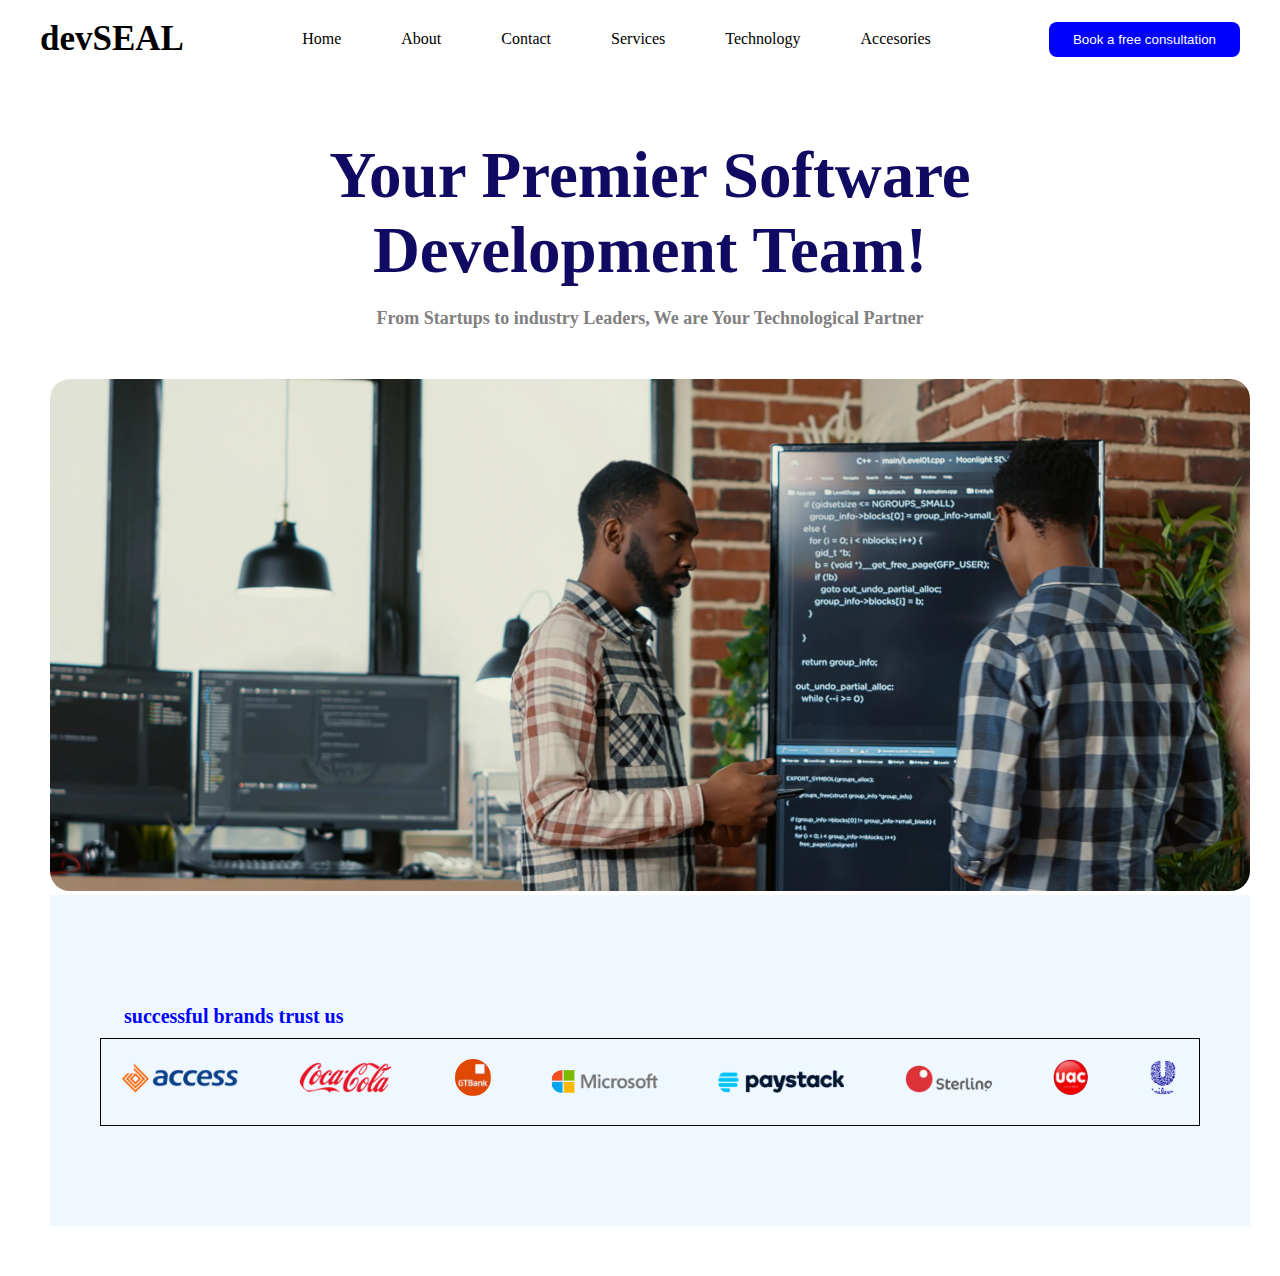
==== index.html @ f7af97c5 "feat: devseal website" ====
<!DOCTYPE html>
<html lang="en">

<head>
    <meta charset="UTF-8">
    <meta name="viewport" content="width=device-width, initial-scale=1.0">
    <link rel="stylesheet" href="./stylea/styles.css">
    <title>Components</title>
</head>
<body>
    <nav>
        <div> devSEAL</div>
        <ul>
            <li>
                <a href="">Home</a>
            </li>
            <li>
                <a href="">About</a>
            </li>
            <li>
                <a href="">Contact</a>
            </li>
            <li>
                <a href="">Services</a>
            </li>
            <li>
                <a href="">Technology</a>
            </li>
            <li>
                <a href="">Accesories</a>
            </li>
        </ul>
        <button>Book a free consultation</button>
    </nav>
    <main>
        <h1>Your Premier Software <br>Development Team! </h1>
        <p>From Startups to industry Leaders, We are Your Technological Partner</p>
        <img src="HomePageHero.webp" alt="">
        <div class="logo" >
            <h2>successful brands trust us</h2>
            <table>
                <tbody>
                    <ul class="images">
                        <li><img src="access Small.png" alt=""></a></li>
                        <li><img src="coke Small.png" alt=""></li>
                        <li><img src="gtb Small.png" alt=""></li>
                        <li><img src="microsoft Small.png" alt=""></li>
                        <li><img src="paystack Small.png" alt=""></li>
                        <li><img src="sterling Small.png" alt=""></li>
                        <li><img src="uac Small.png" alt=""></li>
                        <li><img src="unilever Small.png" alt=""></a></li>
                    </ul>
                </tbody>
            </table>
        </div>
    </main>
</body>

</html>
---- stylea/styles.css ----
*,*::before,*::after{
    margin: 0;
    padding: 0;
    box-sizing: content-box;
}
a,a::before,a::after{
    text-decoration: none;
    color: unset;
}
a:hover  {
    color: blue;
}
a:active{
    color: blue;
}
nav{
    padding: 10px 24px;
    width: 100%;
    max-width: 1200px;
    margin-left: auto;
    margin-right: auto;
    display: flex;
    justify-content: space-between;
    /* border: 1px solid #000; */
    align-items: center;
}
ul{
 
    /* border: 1px solid green; */
    display: flex;
    justify-content: center;
    align-items: center;
    gap: 60px;
    padding: 20px 20px;
}
li{
    list-style: none;
}

button{
    padding: 10px 24px;
    background-color: blue;
    color: white;
    border: none;
    border-radius: 8px;
}
    /* padding-top: 10px;
    padding-bottom: 10px;
    padding-left: 24px;
    padding-right: 24px;
} */
button:hover{
    opacity: 50%;
}
div{
    font-size: 35px;
    font-weight: 600;
}
main{
    width: 100%;
    max-width: 1200px;
    margin-left: auto;
    margin-right: auto;
    align-items: center;
    padding: 50px 50px;
}
h1{
    max-width: 1200px;
    justify-self: center;
    align-items: center;
    padding: 10px 24px;
    color: rgb(17, 10, 98);
    font-size: 65px;
    text-align: center;
}
p{
    max-width: 1200px;
    font-weight: bold;
    font-size: 18px;
    color: gray;
    padding-top: 10px;
    padding-bottom: 50px;
    text-align: center;
}
img{
    width: 100%;
    max-width: 1200px;
    border-radius:20px;
}
.logo{
    background-color: aliceblue;
    padding:100px 50px;
}
.images{
    border: 1px;
    border-style: solid;
}
h2{
    font-size: 20px;
    font-weight: bold;
    color: blue;
    padding: 10px 24px;
}
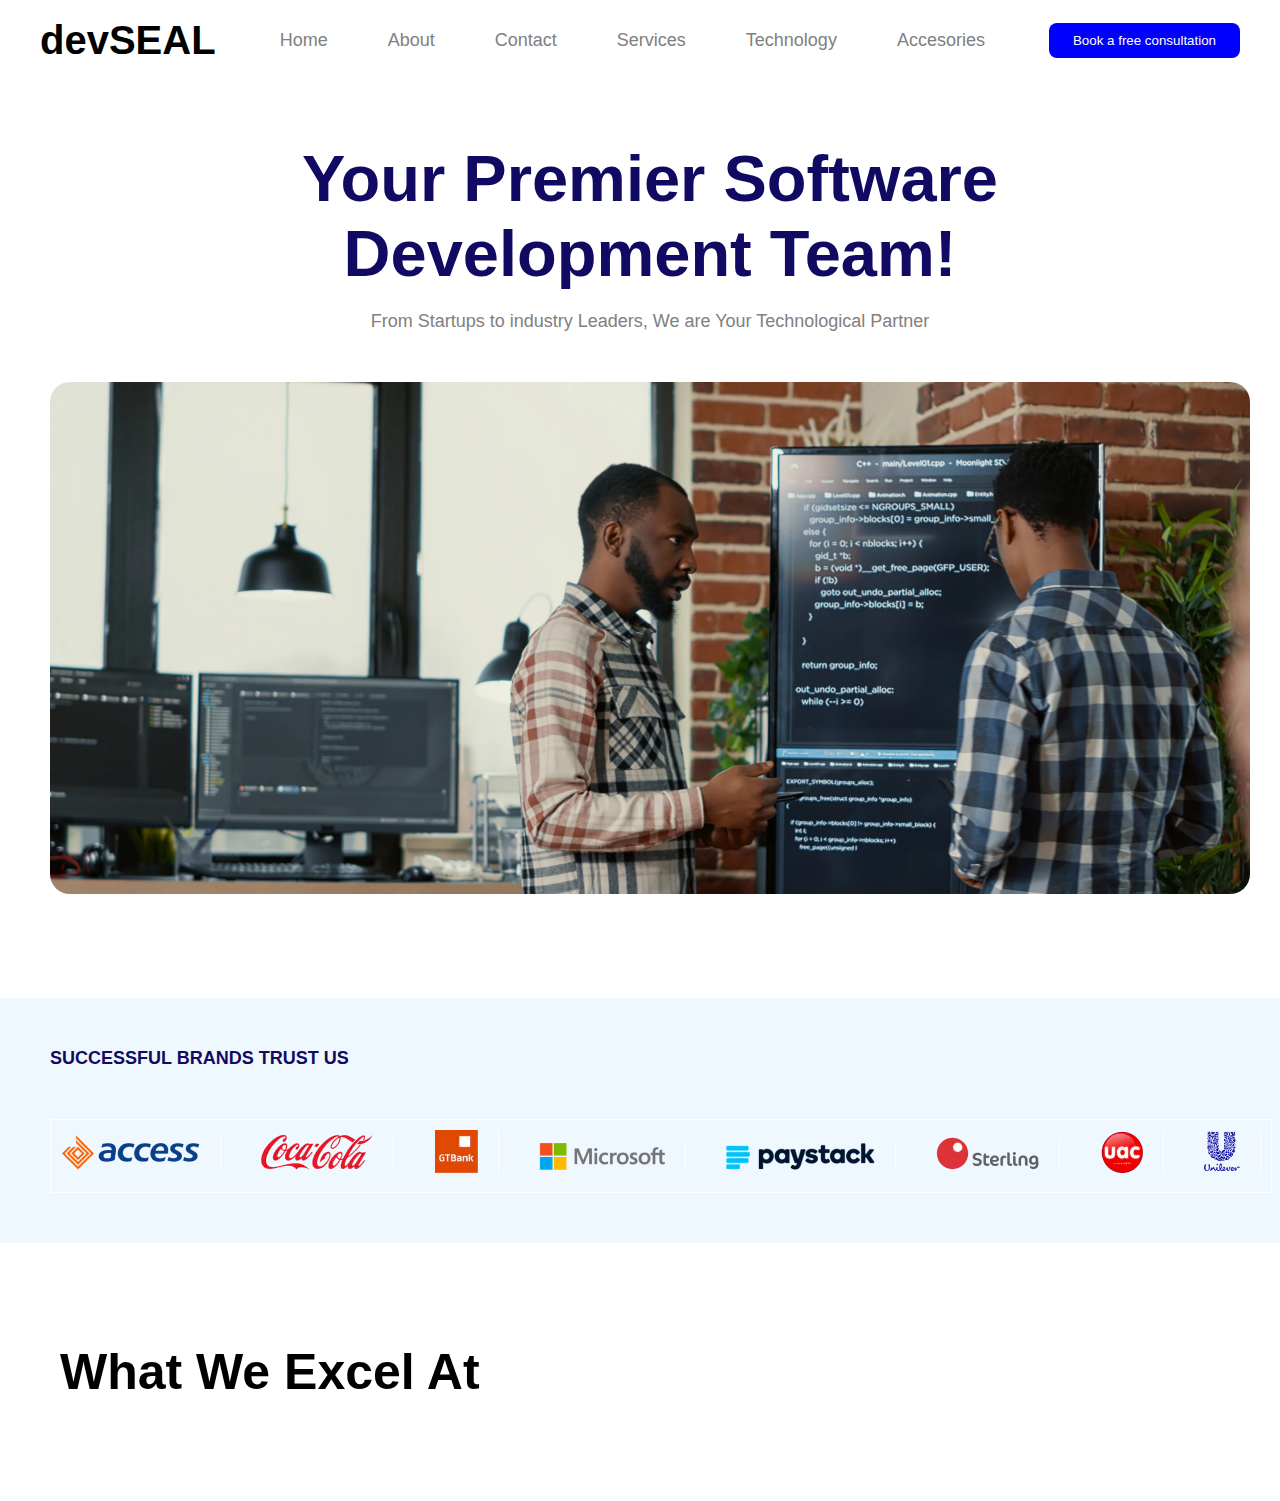
==== commit f8c0565c: "creation of files for the photos" ====
--- a/index.html
+++ b/index.html
@@ -3,14 +3,14 @@
 
 <head>
     <meta charset="UTF-8">
-    <meta name="viewport" content="width=device-width, initial-scale=1.0">
+    <meta name="viewport" content="widd=device-widd, initial-scale=1.0">
     <link rel="stylesheet" href="./stylea/styles.css">
-    <title>Components</title>
+    <title>devseal website</title>
 </head>
 <body>
     <nav>
         <div> devSEAL</div>
-        <ul>
+        <ul class="navbar-ul">
             <li>
                 <a href="">Home</a>
             </li>
@@ -30,29 +30,37 @@
                 <a href="">Accesories</a>
             </li>
         </ul>
-        <button>Book a free consultation</button>
+        <button class="nav-button">Book a free consultation</button>
     </nav>
+    <header>
+        <h1>Your Premier Software <br>Development Team! </h1>
+        <p class="p-h1">From Startups to industry Leaders, We are Your Technological Partner</p>
+        <img src="./photos/HomePageHero.webp" alt="" class="header-image">
+    </header>
     <main>
-        <h1>Your Premier Software <br>Development Team! </h1>
-        <p>From Startups to industry Leaders, We are Your Technological Partner</p>
-        <img src="HomePageHero.webp" alt="">
-        <div class="logo" >
-            <h2>successful brands trust us</h2>
-            <table>
-                <tbody>
-                    <ul class="images">
-                        <li><img src="access Small.png" alt=""></a></li>
-                        <li><img src="coke Small.png" alt=""></li>
-                        <li><img src="gtb Small.png" alt=""></li>
-                        <li><img src="microsoft Small.png" alt=""></li>
-                        <li><img src="paystack Small.png" alt=""></li>
-                        <li><img src="sterling Small.png" alt=""></li>
-                        <li><img src="uac Small.png" alt=""></li>
-                        <li><img src="unilever Small.png" alt=""></a></li>
-                    </ul>
-                </tbody>
-            </table>
+            <div>
+                <section class="section-brands">
+                    <div>
+                        <h5 class="div-h5">SUCCESSFUL BRANDS TRUST US</h5>
+                   </div>
+                   <ul class="ul-brands">
+                    <li class="brand-li" ><img src="./photos/access Small.png" alt="" class="brands-image"></li>
+                    <li class="brand-li"><img src="./photos/coke Small.png" alt="" class="brands-image"></li>
+                    <li class="brand-li"><img src="./photos/gtb Small.png" alt="" class="brands-image"></li>
+                    <li class="brand-li"><img src="./photos/microsoft Small.png" alt="" class="brands-image"></li>
+                    <li class="brand-li"><img src="./photos/paystack Small.png" alt="" class="brands-image"></li>
+                    <li class="brand-li"><img src="./photos/sterling Small.png" alt="" class="brands-image"></li>
+                    <li class="brand-li"><img src="./photos/uac Small.png" alt="" class="brands-image"></li>
+                    <li class="brand-li"><img src="./photos/unilever Small.png" alt="" class="brands-image"></li>
+                   </ul> 
+                </section>
         </div>
+        <div>
+            <section class="section-h2">
+                <h2 class="h2">What We Excel At</h2>
+            </section>
+        </div>
+              
     </main>
 </body>
 
--- a/stylea/styles.css
+++ b/stylea/styles.css
@@ -2,10 +2,13 @@
     margin: 0;
     padding: 0;
     box-sizing: content-box;
+    font-family: sans-serif;
 }
 a,a::before,a::after{
     text-decoration: none;
-    color: unset;
+    color: grey;
+    font-size: 18px;
+    font-family:sans-serif ;
 }
 a:hover  {
     color: blue;
@@ -24,8 +27,7 @@
     /* border: 1px solid #000; */
     align-items: center;
 }
-ul{
- 
+.navbar-ul{
     /* border: 1px solid green; */
     display: flex;
     justify-content: center;
@@ -37,7 +39,7 @@
     list-style: none;
 }
 
-button{
+.nav-button{
     padding: 10px 24px;
     background-color: blue;
     color: white;
@@ -50,13 +52,13 @@
     padding-right: 24px;
 } */
 button:hover{
-    opacity: 50%;
+    opacity: 20%;
 }
 div{
-    font-size: 35px;
+    font-size: 40px;
     font-weight: 600;
 }
-main{
+header{
     width: 100%;
     max-width: 1200px;
     margin-left: auto;
@@ -65,6 +67,7 @@
     padding: 50px 50px;
 }
 h1{
+    font-family: sans-serif;
     max-width: 1200px;
     justify-self: center;
     align-items: center;
@@ -73,33 +76,55 @@
     font-size: 65px;
     text-align: center;
 }
-p{
+.p-h1{
+    font-family: sans-serif;
     max-width: 1200px;
-    font-weight: bold;
+    font-weight: 200px;
     font-size: 18px;
     color: gray;
     padding-top: 10px;
     padding-bottom: 50px;
     text-align: center;
 }
-img{
+.header-image{
     width: 100%;
     max-width: 1200px;
     border-radius:20px;
+    margin-bottom: 50px;
 }
-.logo{
-    background-color: aliceblue;
-    padding:100px 50px;
+.section-brands{
+    background-color:aliceblue ;
+    padding: 50px 50px;
+    margin-bottom:50px;
+    /* width: 100%; */
 }
-.images{
-    border: 1px;
-    border-style: solid;
+.div-h5{
+    margin-bottom: 50px;
+    color: rgb(17, 10, 98);
+    font-weight: 600;
+    font-size: 18px;
 }
-h2{
-    font-size: 20px;
-    font-weight: bold;
-    color: blue;
-    padding: 10px 24px;
+.ul-brands{
+    display: flex;
+    justify-content: space-between;
+    border: 0.5px white solid;
+    align-items: center;
+    /* padding: 10px; */
+    width: 1200px;
+    padding: 10px;
 }
-  
-
+.brands-image{
+    align-items: center;
+    border-right: solid 0.5px white;
+    padding-right: 20px;
+}
+.h2{
+    margin-left:50px;
+    font-size: 50px;
+}
+.section-h2{
+    padding: 50px 10px;
+}
+.h2{
+    margin-bottom: 50px;
+}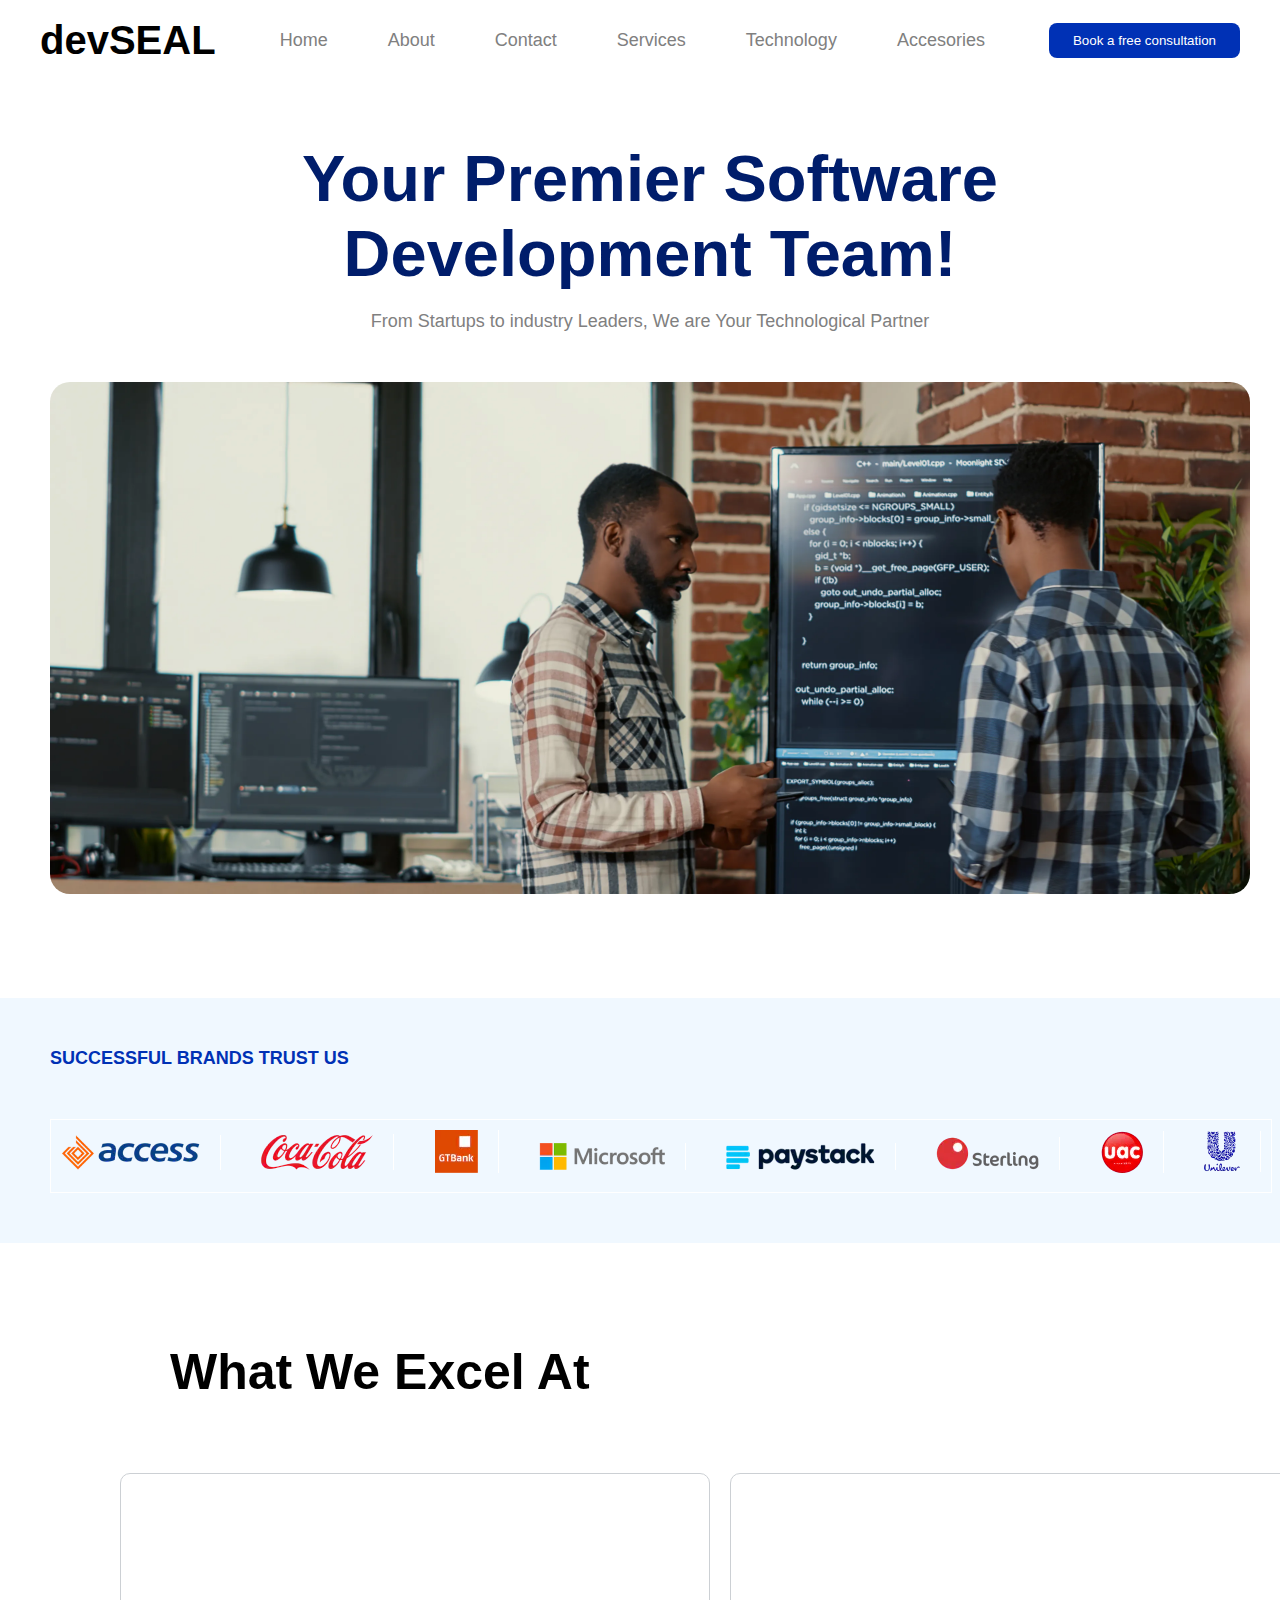
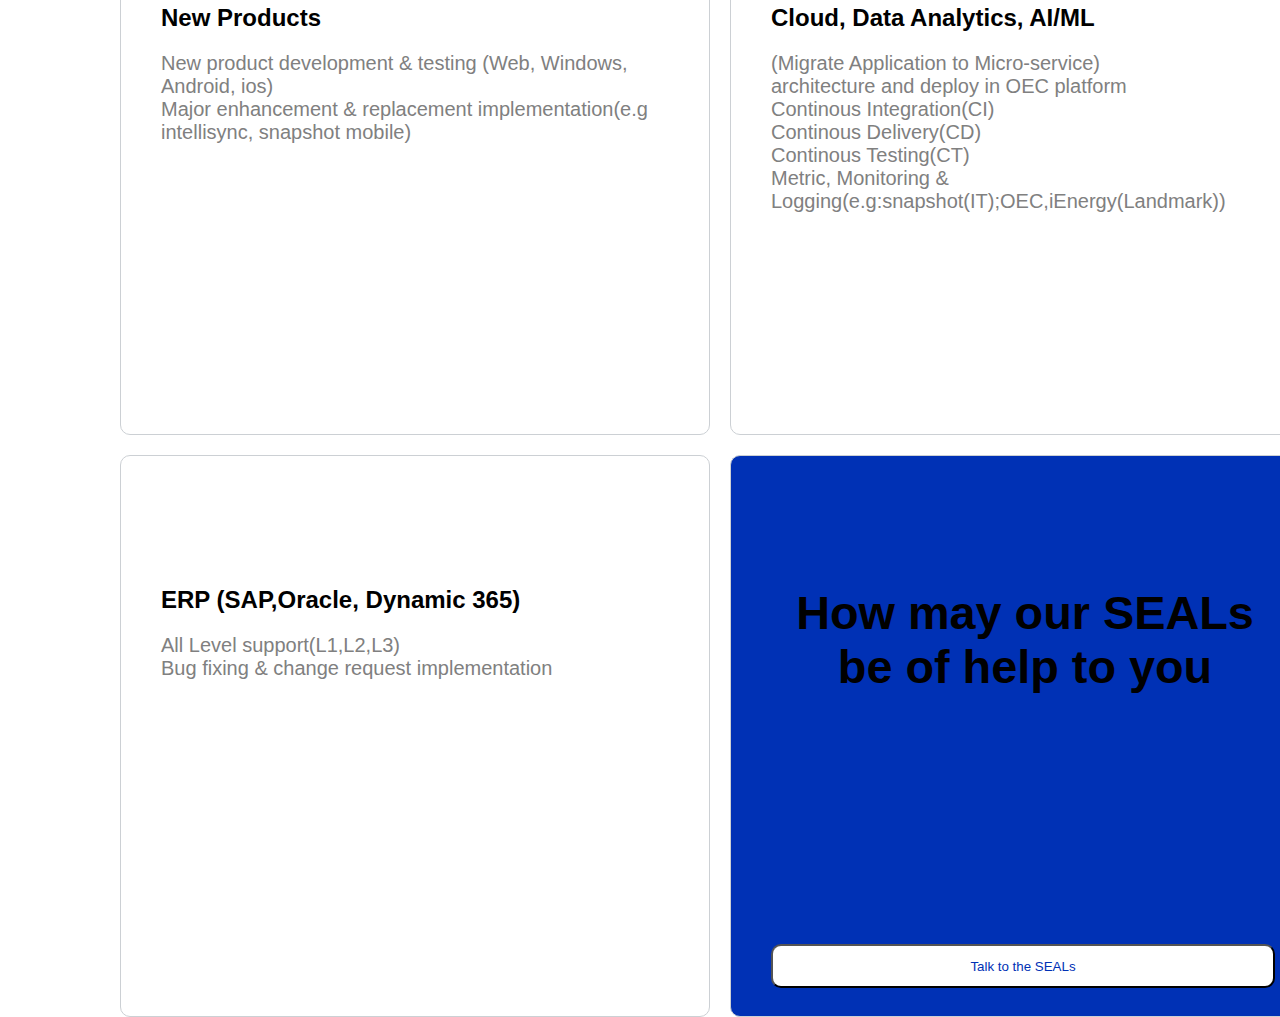
==== commit b686c585: "new changes" ====
--- a/index.html
+++ b/index.html
@@ -4,30 +4,31 @@
 <head>
     <meta charset="UTF-8">
     <meta name="viewport" content="widd=device-widd, initial-scale=1.0">
-    <link rel="stylesheet" href="./stylea/styles.css">
+    <link rel="stylesheet" href="./styles/styles.css">
     <title>devseal website</title>
 </head>
+
 <body>
     <nav>
         <div> devSEAL</div>
         <ul class="navbar-ul">
             <li>
-                <a href="">Home</a>
+                <a href="/index.html">Home</a>
             </li>
             <li>
-                <a href="">About</a>
+                <a href="/about.html">About</a>
             </li>
             <li>
-                <a href="">Contact</a>
+                <a href="/contact.html">Contact</a>
             </li>
             <li>
-                <a href="">Services</a>
+                <a href="/services.html">Services</a>
             </li>
             <li>
-                <a href="">Technology</a>
+                <a href="/technology.html">Technology</a>
             </li>
             <li>
-                <a href="">Accesories</a>
+                <a href="/accessories.html">Accesories</a>
             </li>
         </ul>
         <button class="nav-button">Book a free consultation</button>
@@ -55,9 +56,50 @@
                    </ul> 
                 </section>
         </div>
-        <div>
-            <section class="section-h2">
-                <h2 class="h2">What We Excel At</h2>
+        <div class="div1-h3">
+            <section class="section-h3">
+                <div class="div2-h3">
+                    <header class="header-h3">What We Excel At</header>
+                </div>
+                <div class="grid-col">
+                    <div class="col-1">
+                        <article class="article-h1">
+                            <h3 class="h3">New Products</h3>
+                            <ul class="ul-h3">
+                                <li>New product development & testing (Web, Windows, Android, ios)</li>
+                                <li>Major enhancement & replacement implementation(e.g intellisync, snapshot mobile)</li>
+                            </ul>
+                        </article>
+                    </div>
+                    <div class="col-1">
+                        <article class="article-h1">
+                            <h3 class="h3">Cloud, Data Analytics, AI/ML</h3>
+                            <ul class="ul-h3">
+                                <li>(Migrate Application to Micro-service)</li>
+                                <li>architecture and deploy in OEC platform</li>
+                                <li>Continous Integration(CI)</li>
+                                <li>Continous Delivery(CD)</li>
+                                <li>Continous Testing(CT)</li>
+                                <li>Metric, Monitoring & Logging(e.g:snapshot(IT);OEC,iEnergy(Landmark))</li>
+                            </ul>
+                        </article>
+                    </div>
+                    <div class="col-1">
+                        <article class="article-h1">
+                            <h3 class="h3">ERP (SAP,Oracle, Dynamic 365)</h3>
+                            <ul class="ul-h3">
+                                <li>All Level support(L1,L2,L3)</li>
+                                <li>Bug fixing & change request implementation</li>
+                            </ul>
+                        </article>
+                    </div>
+                    <div id="col-1">
+                        <article class="second-article-h1">
+                            <h3 class="second-h3">How may our SEALs be of help to you</h3>
+                            <button class="grid-button">Talk to the SEALs</button>
+                        </article>
+                    </div>
+                </div>
             </section>
         </div>
               
--- a/styles/styles.css
+++ b/styles/styles.css
@@ -0,0 +1,209 @@
+*,*::before,*::after{
+    margin: 0;
+    padding: 0;
+    box-sizing: content-box;
+    font-family: sans-serif;
+}
+a,a::before,a::after{
+    text-decoration: none;
+    color: grey;
+    font-size: 18px;
+    font-family:sans-serif ;
+}
+a:hover  {
+    color: blue;
+    transition-duration: 500ms;
+}
+a:active{
+    color: blue;
+}
+nav{
+    padding: 10px 24px;
+    width: 100%;
+    max-width: 1200px;
+    margin-left: auto;
+    margin-right: auto;
+    display: flex;
+    justify-content: space-between;
+    /* border: 1px solid #000; */
+    align-items: center;
+}
+.navbar-ul{
+    /* border: 1px solid green; */
+    display: flex;
+    justify-content: center;
+    align-items: center;
+    gap: 60px;
+    padding: 20px 20px;
+}
+li{
+    list-style: none;
+}
+
+.nav-button{
+    padding: 10px 24px;
+    background-color:rgb(0 49 181);
+    color: white;
+    border: none;
+    border-radius: 8px;
+}
+    /* padding-top: 10px;
+    padding-bottom: 10px;
+    padding-left: 24px;
+    padding-right: 24px;
+} */
+div{
+    font-size: 40px;
+    font-weight: 600;
+}
+header{
+    width: 100%;
+    max-width: 1200px;
+    margin-left: auto;
+    margin-right: auto;
+    align-items: center;
+    padding: 50px 50px;
+}
+h1{
+    font-family: sans-serif;
+    max-width: 1200px;
+    justify-self: center;
+    align-items: center;
+    padding: 10px 24px;
+    color:rgb(0 29 107);
+    font-size: 65px;
+    text-align: center;
+}
+.p-h1{
+    font-family: sans-serif;
+    max-width: 1200px;
+    font-weight: 200px;
+    font-size: 18px;
+    color: gray;
+    padding-top: 10px;
+    padding-bottom: 50px;
+    text-align: center;
+}
+.header-image{
+    width: 100%;
+    max-width: 1200px;
+    border-radius:20px;
+    margin-bottom: 50px;
+}
+.section-brands{
+    background-color:aliceblue ;
+    padding: 50px 50px;
+    margin-bottom:50px;
+    /* width: 100%; */
+}
+.div-h5{
+    margin-bottom: 50px;
+    color: rgb(0 49 181);
+    font-weight: 600;
+    font-size: 18px;
+}
+.ul-brands{
+    display: flex;
+    justify-content: space-between;
+    border: 0.5px white solid;
+    align-items: center;
+    /* padding: 10px; */
+    width: 1200px;
+    padding: 10px;
+}
+.brands-image{
+    align-items: center;
+    border-right: solid 0.5px white;
+    padding-right: 20px;
+}
+.h2{
+    margin-left:50px;
+    font-size: 50px;
+}
+.section-h2{
+    padding: 50px 10px;
+}
+.h2{
+    margin-bottom: 50px;
+}
+ .div1-h3{
+    width: 1440px;
+    height: 1302px;
+ }
+ .section-h3{
+    max-width: 1200px;
+    margin-left: auto;
+    margin-right: auto;
+ }
+ .div2-h3{
+    width: 100%;
+    display: flex;
+    flex-direction: column;
+    justify-content: space-between;
+ }
+ .header-h3{
+    width: 1200px;
+    height: 80px;
+    font-size: 50px;
+    font-family: sans-serif;
+ }
+ .grid-col{
+    display: grid;
+    grid-template-columns: 1fr 1fr;
+    gap: 20px;
+ }
+ .col-1{
+       padding: 30px 40px;
+       border: 1px rgb(204 208 212) solid;
+       border-radius: 10px;
+       opacity: 1px;
+       height: 500px;
+ }
+ .col-1:hover{
+    border: 1px solid rgb(0 49 181);
+    transition-duration: 500ms;
+ }
+ #col-1{
+    border: 1px rgb(204 208 212) solid;
+       border-radius: 10px;
+       opacity: 1px;
+       height: 500px;
+       padding: 30px 40px;
+       background-color:rgb(0 49 181) ;
+ }
+ .article-h1{
+    margin-top: 100px;
+ }
+ .h3{
+    font-size: 24px;
+    font-family: sans-serif;
+    font-weight: 700px;
+ }
+ .ul-h3{
+    color: gray;
+    margin-top: 20px;
+    font-size: 20px;
+    font-weight: 200;
+    gap: 8px;
+ }
+ .second-h3{
+    text-align: center;
+ }
+ .grid-button{
+    margin-top: 250px;
+    width: 500px;
+    height: 40px;
+    border-radius: 10px;
+    background-color: white;
+    color: rgb(0 49 181);
+ }
+ .second-article-h1{
+    margin-top: 100px;
+    background-color:rgb(0 49 181);
+ }
+ .grid-button:hover{
+    opacity: 100%;
+    color: white;
+    background-color:rgb(0 49 181) ;
+    transition-duration: 500ms;
+ }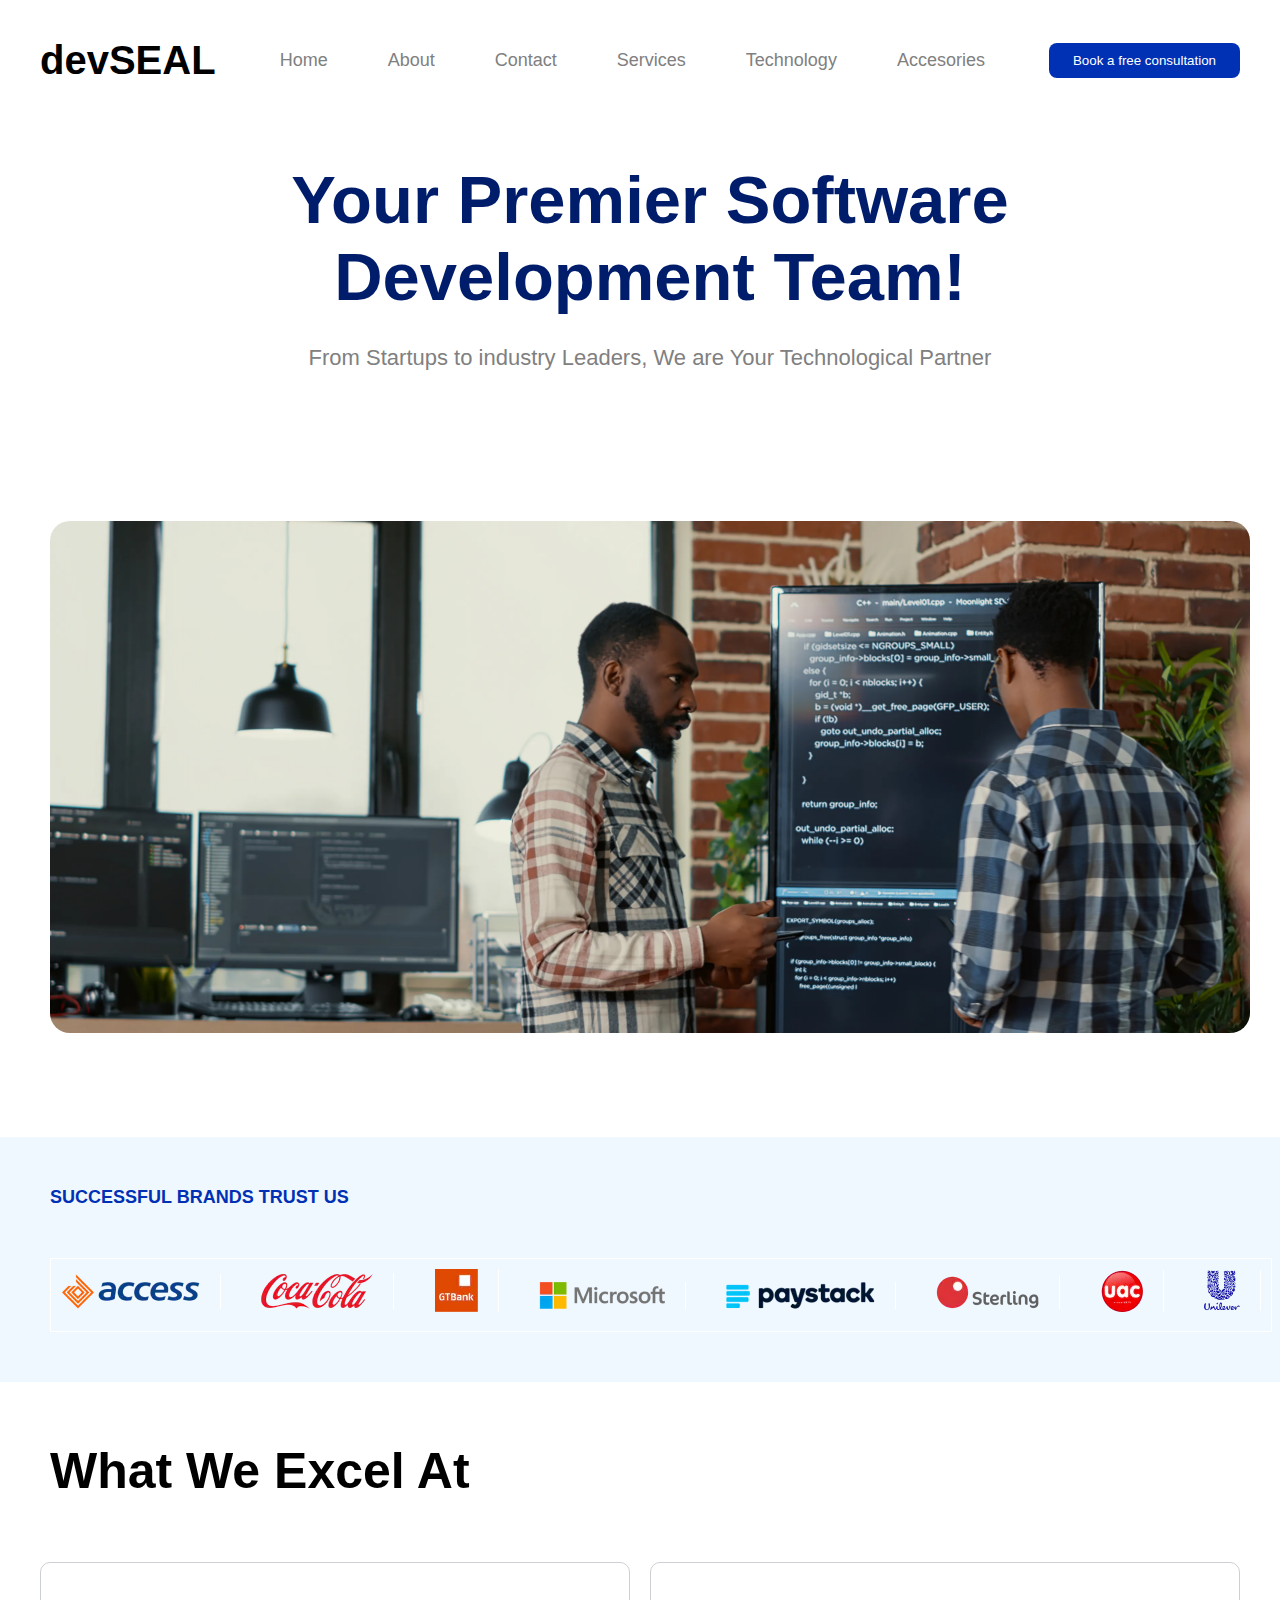
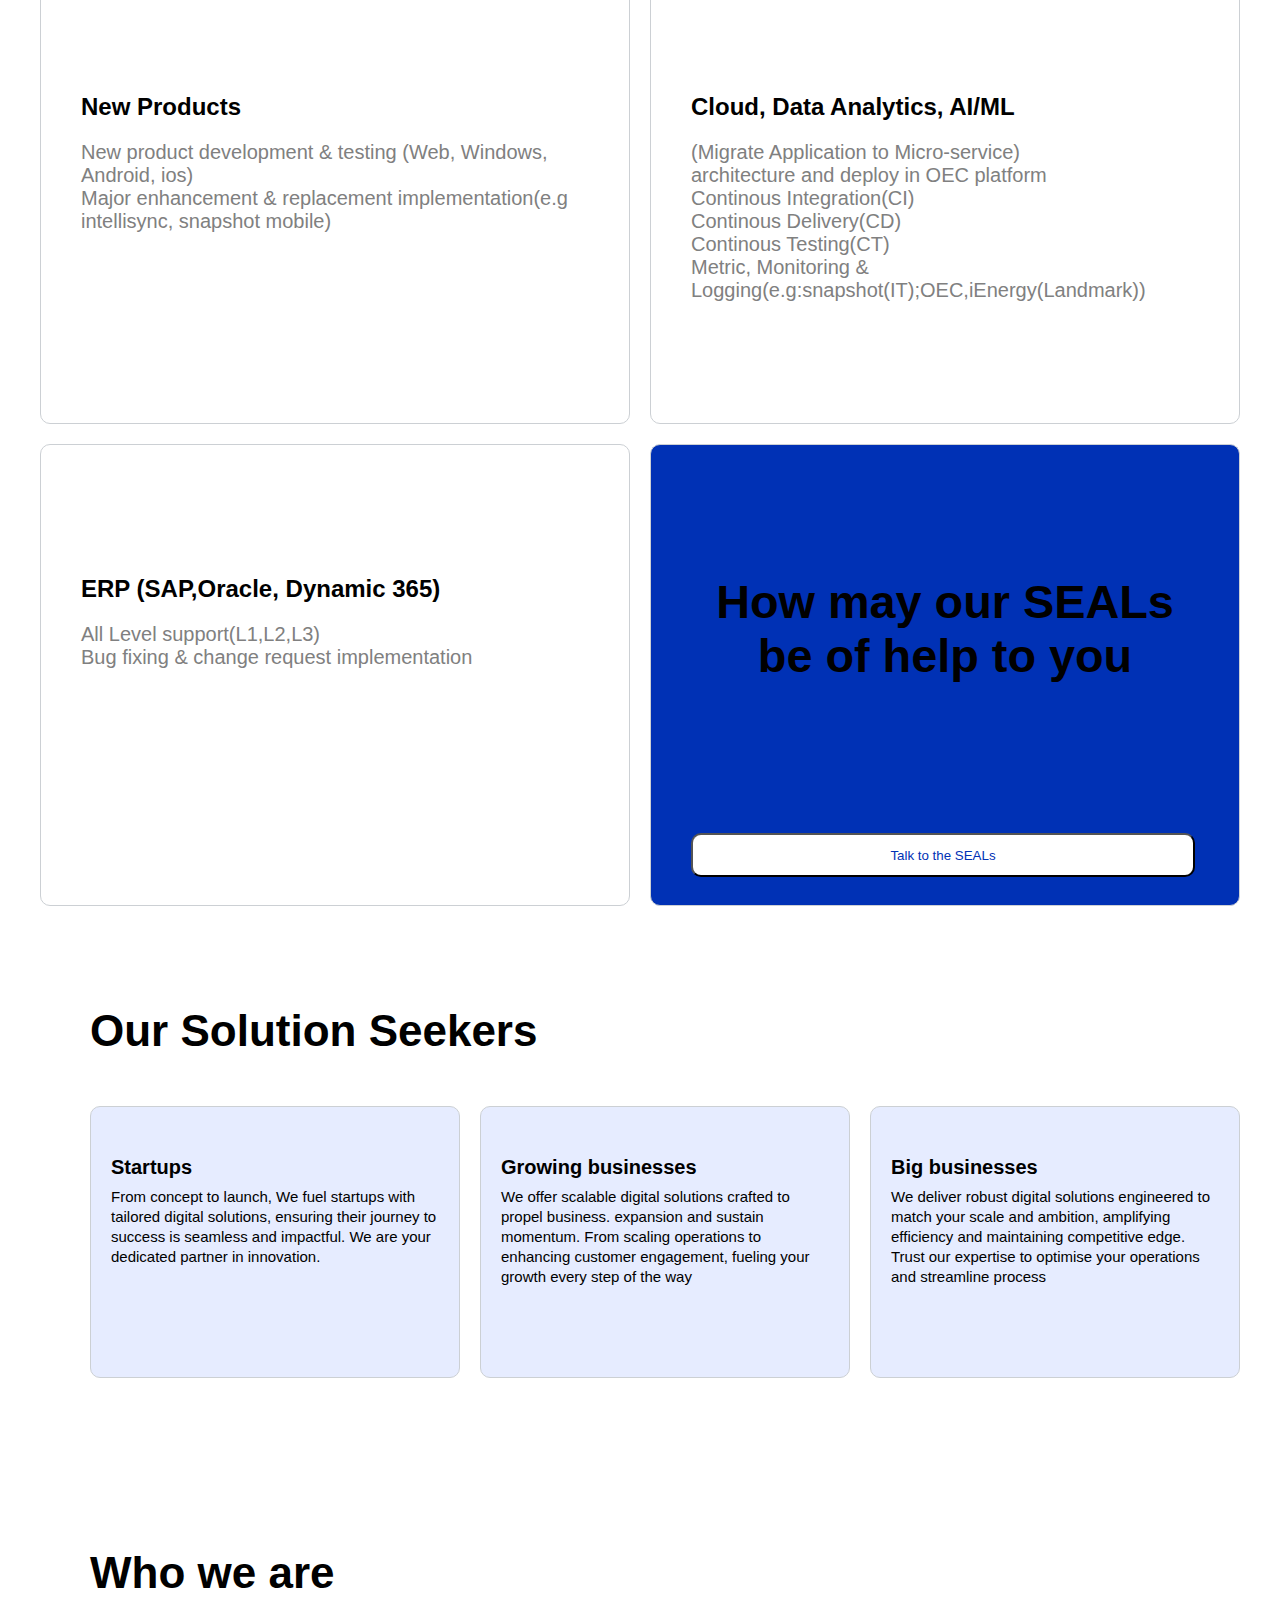
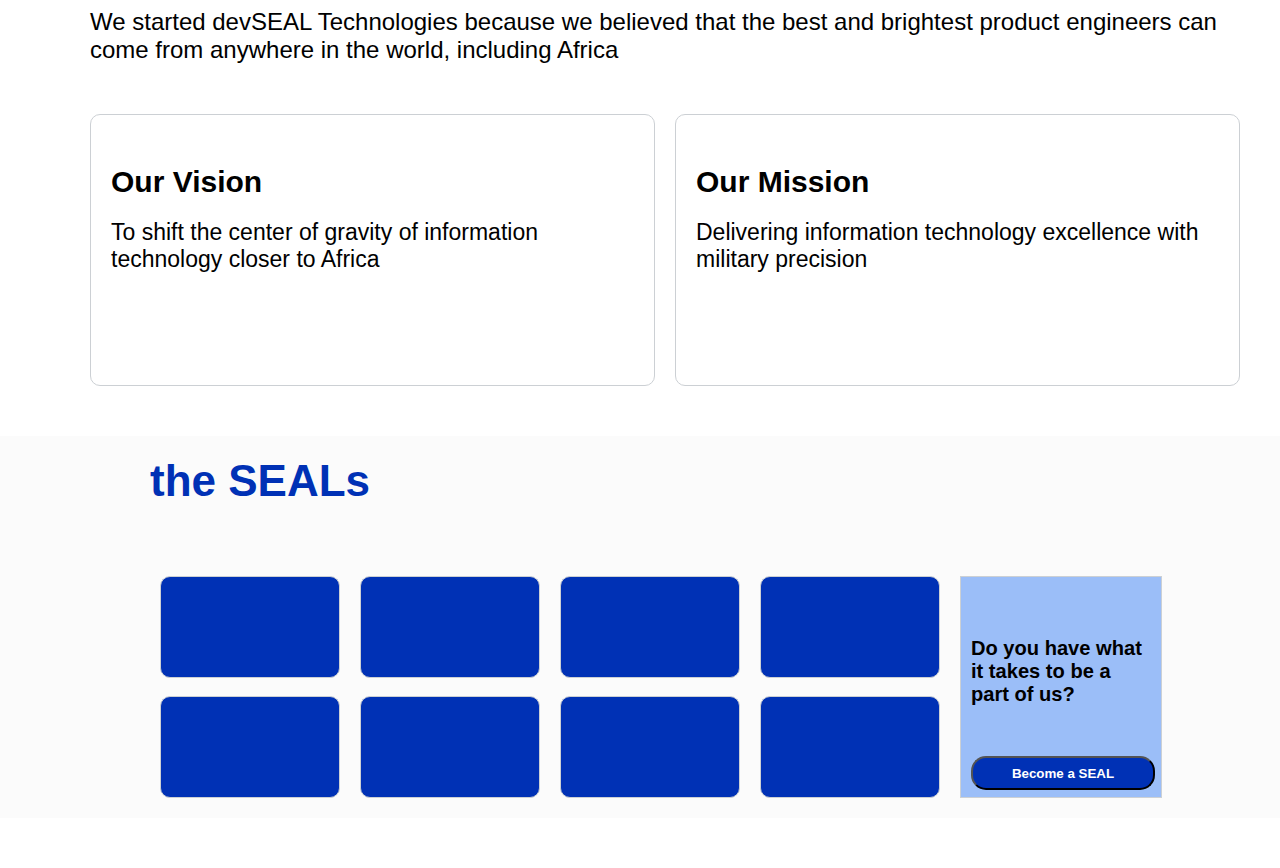
==== commit 1c2a5b5f: "new changes" ====
--- a/index.html
+++ b/index.html
@@ -102,6 +102,103 @@
                 </div>
             </section>
         </div>
+        <div class="div1-h4">
+            <section class="section-h4">
+                <div class="div2-h4">
+                    <header class="header-h4"> Our Solution Seekers</header>
+                </div>
+                <div class="grid-col-2">
+                    <div class="col-2">
+                        <article>
+                            <h4 class="h4">Startups</h4>
+                            <p class="p-h4">From concept to launch, We fuel startups with tailored digital solutions, ensuring their journey to success is seamless and impactful. We are your dedicated partner in innovation.</p>
+                        </article>
+                    </div>
+                    <div class="col-2">
+                        <article>
+                            <h4 class="h4">Growing businesses</h4>
+                            <p class="p-h4">We offer scalable digital solutions crafted to propel business. expansion and sustain momentum. From scaling operations to enhancing customer engagement, fueling your growth every step of the way</p>
+                        </article>
+                    </div>
+                    <div class="col-2">
+                        <article>
+                            <h4 class="h4">Big businesses</h4>
+                            <p class="p-h4">We deliver robust digital solutions engineered to match your scale and ambition, amplifying efficiency and maintaining competitive edge. Trust our expertise to optimise your operations and streamline process</p>
+                        </article>
+                    </div>
+                </div>
+            </section>
+        </div>
+        <div class="div1-h5">
+            <section class="section-h5">
+                <div class="div2">
+                    <header class="header-h5">Who we are</header>
+                    <p id="p-h5">We started devSEAL Technologies because we believed that the best and brightest product engineers can come from anywhere in the world, including Africa</p>
+                </div>
+                <div class="grid-col-3">
+                    <div class="col-3">
+                        <article>
+                            <h5 class="h5">Our Vision</h5>
+                            <p class="p-h5">To shift the center of gravity of information technology closer to Africa</p>
+                        </article>
+                    </div>
+                    <div class="col-3">
+                        <article>
+                            <h5 class="h5">Our Mission</h5>
+                            <p class="p-h5">Delivering information technology excellence with military precision</p>
+                        </article>
+                    </div>
+                </div>
+                </section>
+        </div>
+        <div class="div1-h6">
+            <section class="section-h6">
+                <div>
+                    <header class="header-h6">the SEALs</header>
+                </div>
+                <div class="div2-h6">
+
+                    <div class="grid-col-4">
+                        <div class="col-4">
+                            <div></div>
+                            <div></div>
+                        </div>
+                    <div class="col-4">
+                        <div ></div>
+                        <div></div>
+                    </div>
+                    <div class="col-4">
+                        <div ></div>
+                        <div></div>
+                    </div>
+                    <div class="col-4">
+                        <div ></div>
+                        <div></div>
+                    </div>
+                    <div class="col-4">
+                        <div ></div>
+                        <div></div>
+                    </div>
+                    <div class="col-4">
+                        <div ></div>
+                        <div></div>
+                    </div>
+                    <div class="col-4">
+                        <div ></div>
+                        <div></div>
+                    </div>
+                    <div class="col-4">
+                        <div ></div>
+                        <div></div>
+                    </div>
+                </div>
+                <div  class="div3-h6">
+                    <div class="h6" > <h6>Do you have what it takes to be a part of us?</h6></div>
+                    <button class="button-h6">Become a SEAL</button>
+                </div>   
+                </div>
+            </section>
+        </div>
               
     </main>
 </body>
--- a/styles/styles.css
+++ b/styles/styles.css
@@ -18,6 +18,7 @@
     color: blue;
 }
 nav{
+    margin-top: 20px;
     padding: 10px 24px;
     width: 100%;
     max-width: 1200px;
@@ -47,11 +48,6 @@
     border: none;
     border-radius: 8px;
 }
-    /* padding-top: 10px;
-    padding-bottom: 10px;
-    padding-left: 24px;
-    padding-right: 24px;
-} */
 div{
     font-size: 40px;
     font-weight: 600;
@@ -71,18 +67,21 @@
     align-items: center;
     padding: 10px 24px;
     color:rgb(0 29 107);
-    font-size: 65px;
+    font-size: 67px;
     text-align: center;
+    font-weight: 900;
 }
 .p-h1{
     font-family: sans-serif;
     max-width: 1200px;
-    font-weight: 200px;
-    font-size: 18px;
+    font-weight: 100px;
+    font-size: 22px;
     color: gray;
-    padding-top: 10px;
+    /* padding-top: 10px; */
     padding-bottom: 50px;
     text-align: center;
+    margin-bottom: 100px;
+    margin-top: 20px;
 }
 .header-image{
     width: 100%;
@@ -126,11 +125,8 @@
 .h2{
     margin-bottom: 50px;
 }
- .div1-h3{
-    width: 1440px;
-    height: 1302px;
- }
  .section-h3{
+    margin-top: 50px;
     max-width: 1200px;
     margin-left: auto;
     margin-right: auto;
@@ -146,8 +142,11 @@
     height: 80px;
     font-size: 50px;
     font-family: sans-serif;
+    padding: 10px;
  }
  .grid-col{
+    margin-top: 30px;
+    margin-bottom: 50px;
     display: grid;
     grid-template-columns: 1fr 1fr;
     gap: 20px;
@@ -157,7 +156,7 @@
        border: 1px rgb(204 208 212) solid;
        border-radius: 10px;
        opacity: 1px;
-       height: 500px;
+       height: 400px;
  }
  .col-1:hover{
     border: 1px solid rgb(0 49 181);
@@ -167,7 +166,7 @@
     border: 1px rgb(204 208 212) solid;
        border-radius: 10px;
        opacity: 1px;
-       height: 500px;
+       height: 400px;
        padding: 30px 40px;
        background-color:rgb(0 49 181) ;
  }
@@ -190,7 +189,7 @@
     text-align: center;
  }
  .grid-button{
-    margin-top: 250px;
+    margin-top: 150px;
     width: 500px;
     height: 40px;
     border-radius: 10px;
@@ -206,4 +205,163 @@
     color: white;
     background-color:rgb(0 49 181) ;
     transition-duration: 500ms;
- }+ }
+ .section-h4{
+    padding-right: 15px;
+    padding-left: 15px;
+    max-width: 1200px;
+    margin-right: auto;
+    margin-left: auto;
+ }
+ .header-h4{
+    font-size: 44px;
+    font-family: sans-serif;
+    font-weight: 700px;
+    padding-top: 0px;
+ }
+ .grid-col-2{
+    display: grid;
+    grid-template-columns: 1fr 1fr 1fr;
+    gap: 20px;
+    margin-left: 50px;
+ }
+ .col-2{
+    padding: 20px;
+    border: 1px rgb(204 208 212) solid;
+    border-radius: 10px;
+    opacity: 1px;
+    height: 200px;
+    background-color: rgb(230 236 255);
+    line-height: 20px; 
+    padding-top: 50px;
+ }
+ .h4{
+    font-size: 20px; 
+ }
+ .p-h4{
+    font-size: 15px;
+    font-weight: 200;
+    margin-top:10px;
+ }
+ .div1-h4{
+    background-color: #0000;
+    width: 100%;
+    margin-top: 100px;
+    margin-bottom: 100px;
+    padding-bottom: 20px;
+ }
+ .col-2:hover{
+    border: 1px solid rgb(0 49 181);
+    transition-duration: 500ms;
+ }
+ .div1-h5{
+    align-items: center;
+    margin-left: auto;
+    margin-right: auto;
+    width: 1200px;
+ }
+ .header-h5{
+    font-size: 44px;
+    font-family: sans-serif;
+    font-weight: 700px;
+    padding-bottom: 10px;
+ }
+ #p-h5{
+    font-size: 24px;
+    font-weight: 200;
+    margin-left: 50px;
+ }
+ .grid-col-3{
+    display: grid;
+    grid-template-columns: 1fr 1fr;
+    gap: 20px;
+    margin-left: 50px;
+ }
+ .col-3{
+    margin-top: 50px;
+    padding: 20px;
+    border: 1px rgb(204 208 212) solid;
+    border-radius: 10px;
+    opacity: 1px;
+    height: 200px;
+    padding-top: 50px;
+ }
+ .h5{
+    font-size: 30px;
+    margin-bottom: 20px;
+ }
+ .p-h5{
+    font-size: 23px;
+    font-weight: 200;
+    margin-top:10px;
+ }
+ .col-3:hover{
+    border: 1px solid rgb(0 49 181);
+    transition-duration: 500ms;
+ }
+ .div1-h6{
+    background-color: rgb(251 251 251);
+    width: 100%;
+ }
+ .section-h6{
+    /* margin-left: auto;
+    margin-right: auto; */
+    margin-top: 50px;
+    margin-bottom: 50px;
+    padding-bottom:20px ;
+    margin-left: 100px;
+    
+ }
+ .header-h6{
+    padding-top: 20px;
+    color: rgb(0 49 181);
+    font-size: 44px;
+    font-family: sans-serif;
+    font-weight: 700px;
+    margin-bottom: 20px;
+ }
+ .grid-col-4{
+    display: grid;
+    grid-template-columns: 180px 180px 180px 180px ;
+    grid-template-rows: 100px 100px;
+    gap: 20px;
+    margin-left: 60px;
+    /* margin-bottom:5px; */
+ }
+ .col-4{
+    padding: 20px;
+    border: 1px rgb(204 208 212) solid;
+    border-radius: 10px;
+    opacity: 1px;
+    height: 80px;
+    padding-top: 0px;
+    background-color: rgb(0 49 181);
+ }
+.div2-h6{
+    display: flex;
+}
+.div3-h6{
+    max-width: 180px;
+    height: 200px;
+    margin-left: 20px;
+    border: 1px rgb(204 208 212) solid;
+    align-content: center;
+    padding: 10px;
+    background-color: rgb(59 130 246 / 50%);
+}
+.h6{
+    font-size: 30px;
+    font-weight: 500px;
+    margin-top: 50px;
+}
+.button-h6{
+    width: 180px;
+    height: 30px;
+    font-weight: bold;
+    color:white;
+    background-color: rgb(0 49 181);
+    border-radius: 15px;margin-top: 50px;
+}
+.button-h6:hover{
+    color: rgb(0 49 181);
+}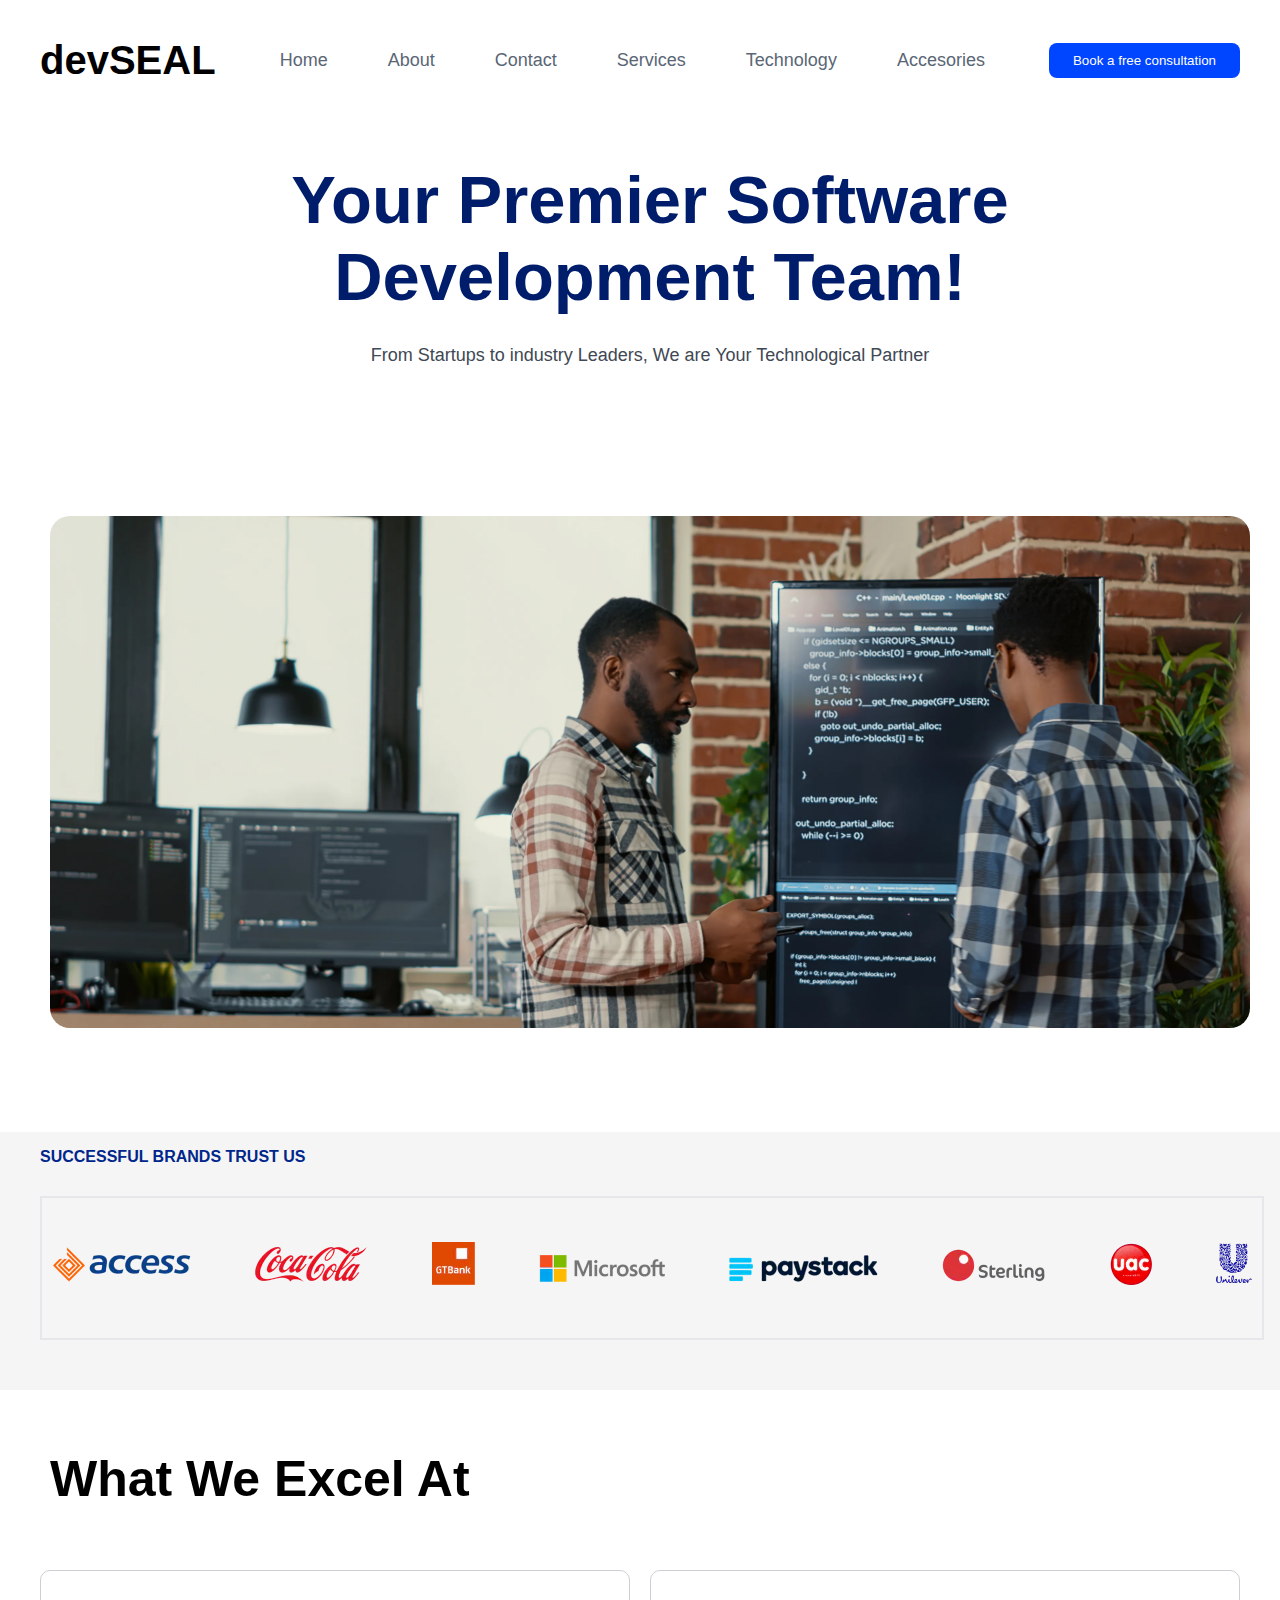
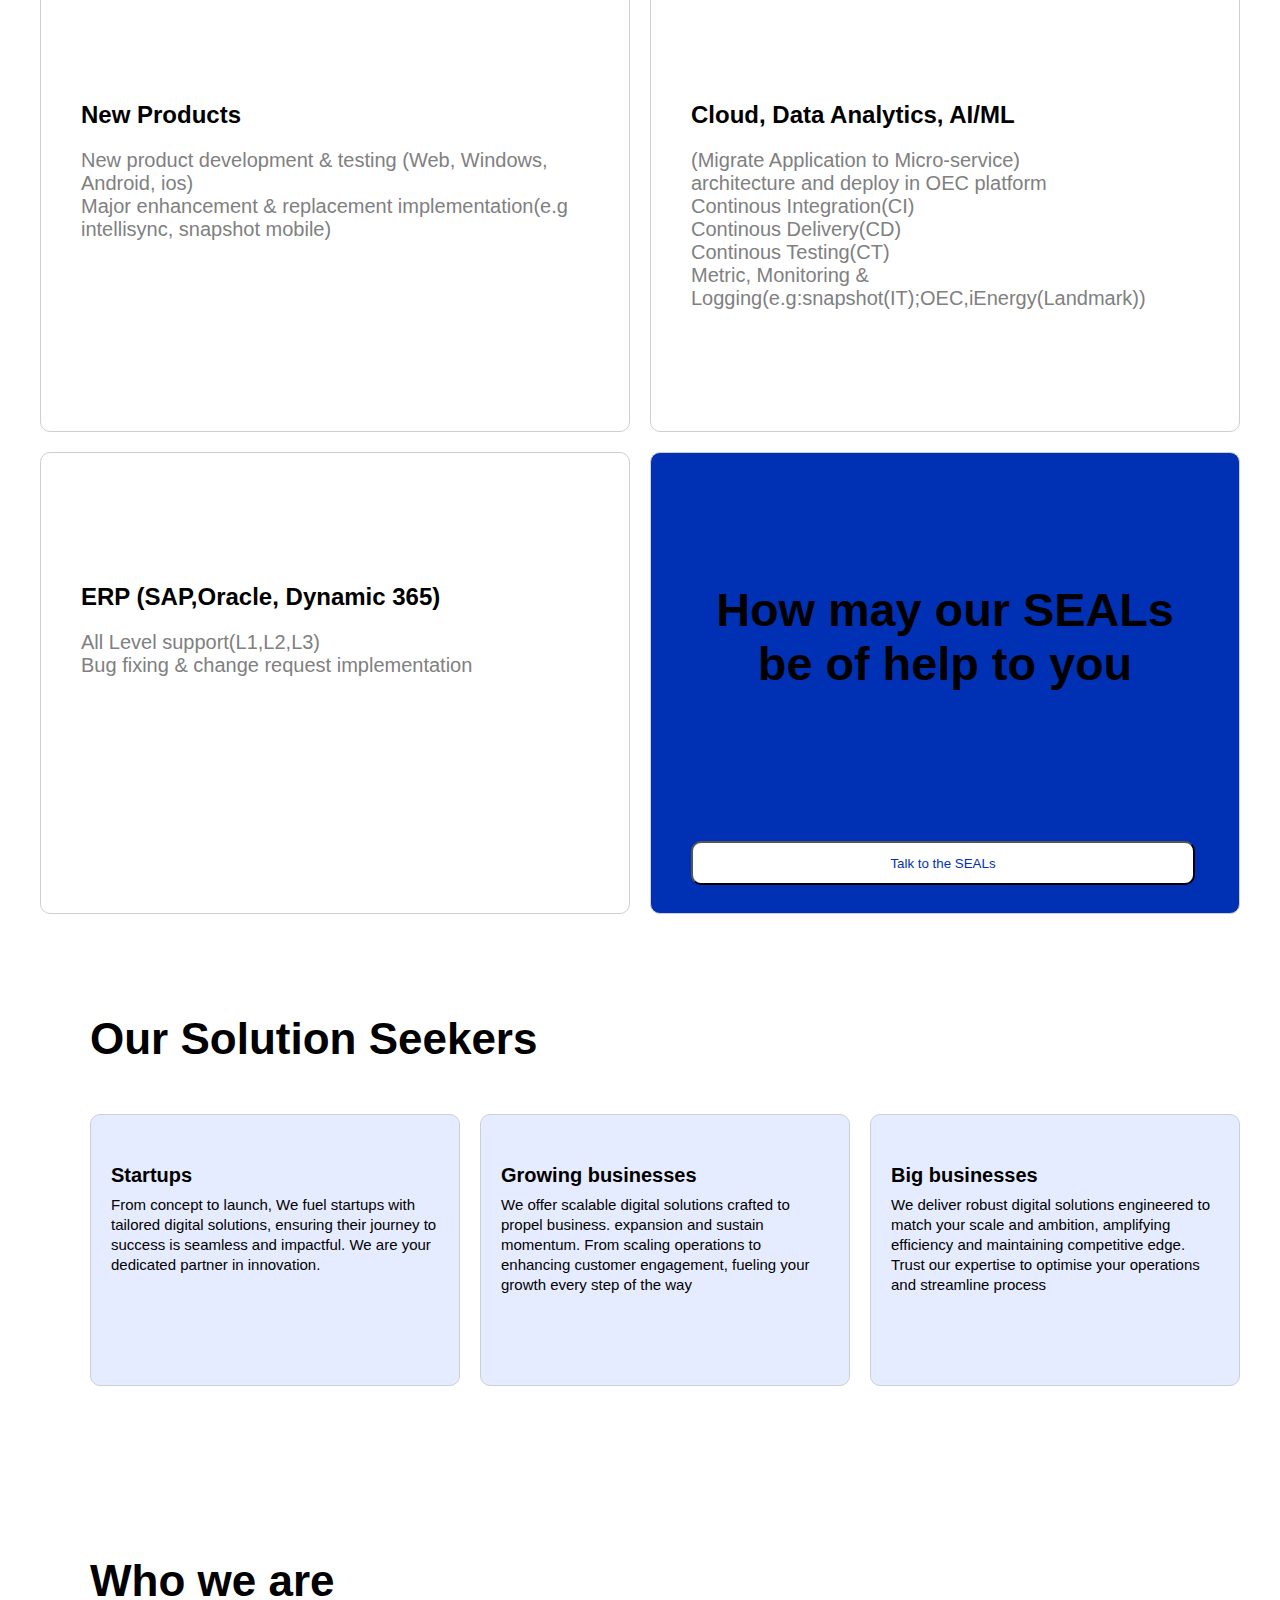
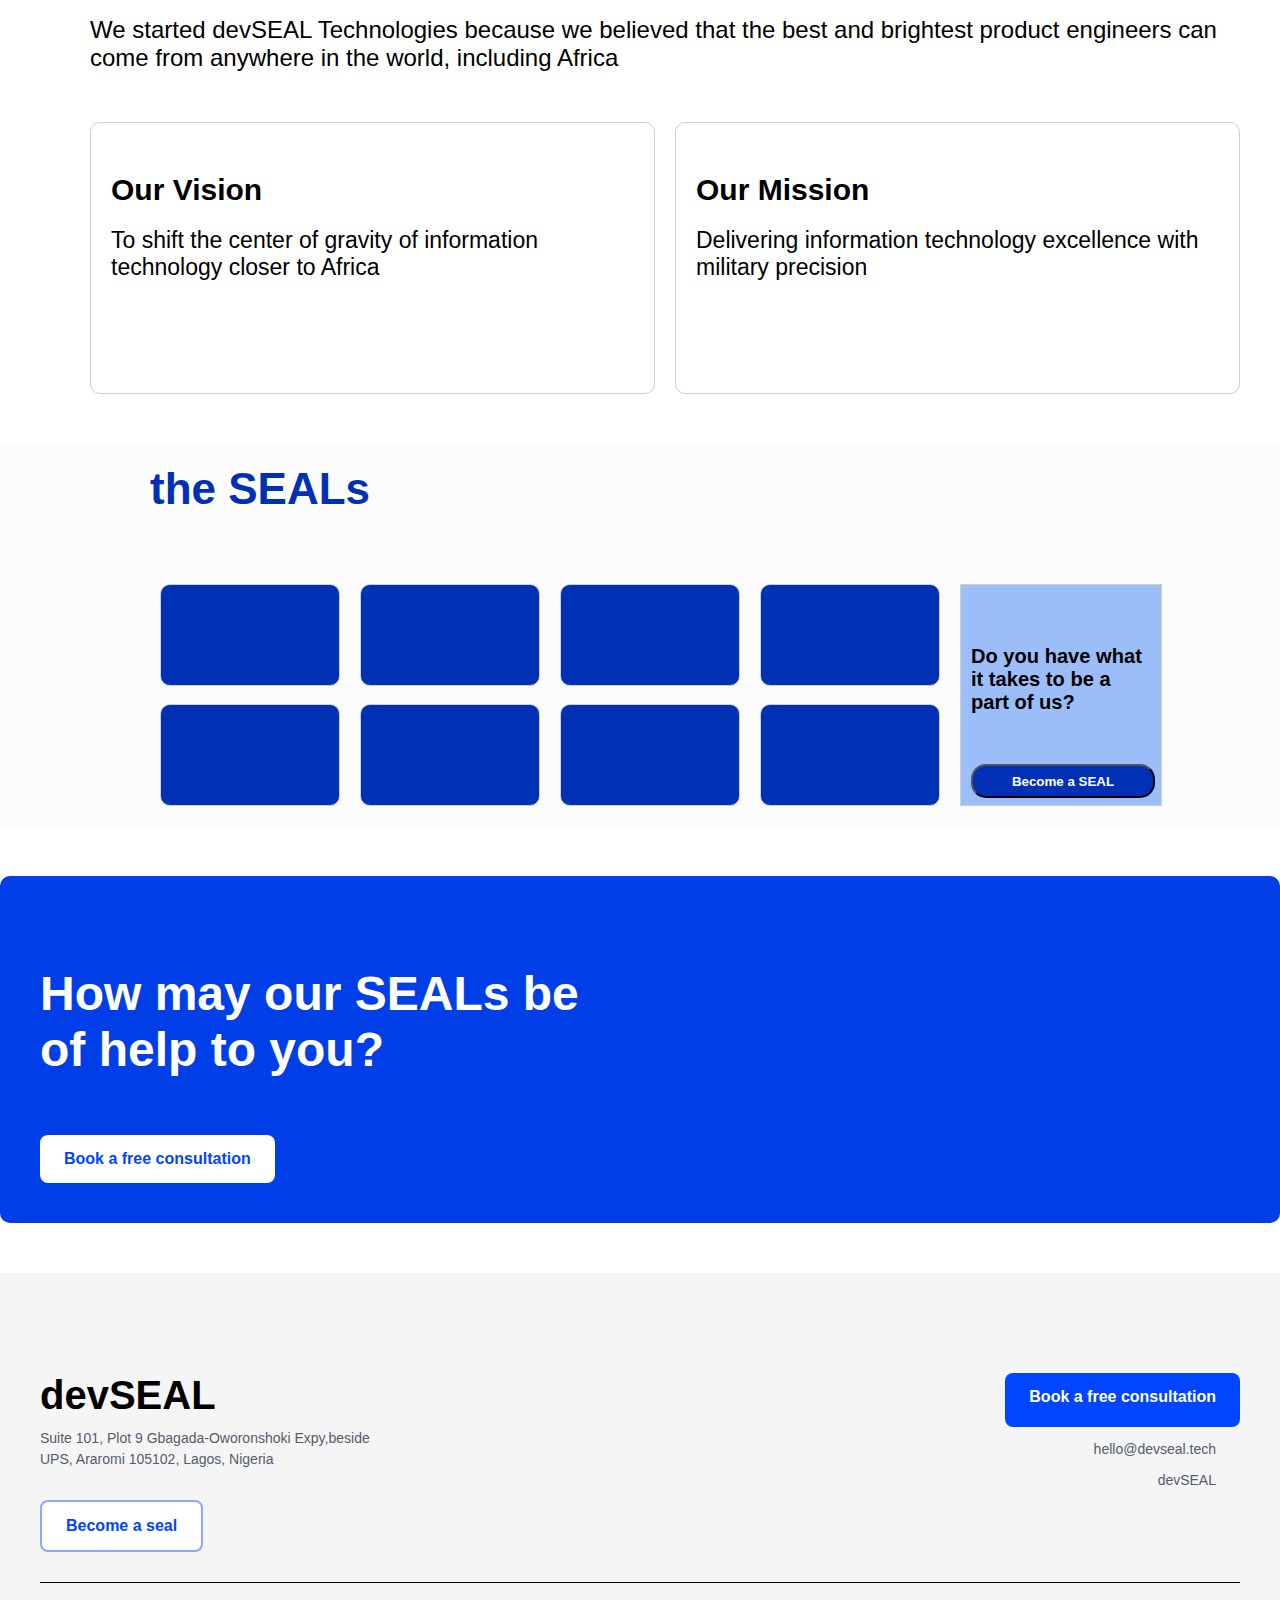
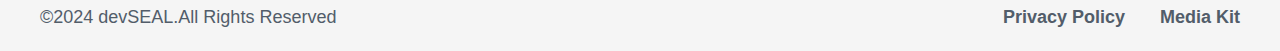
==== commit dde817e2: "new changes" ====
--- a/index.html
+++ b/index.html
@@ -39,20 +39,20 @@
         <img src="./photos/HomePageHero.webp" alt="" class="header-image">
     </header>
     <main>
-            <div>
+            <div class="div1-brands">
                 <section class="section-brands">
                     <div>
                         <h5 class="div-h5">SUCCESSFUL BRANDS TRUST US</h5>
                    </div>
                    <ul class="ul-brands">
-                    <li class="brand-li" ><img src="./photos/access Small.png" alt="" class="brands-image"></li>
-                    <li class="brand-li"><img src="./photos/coke Small.png" alt="" class="brands-image"></li>
-                    <li class="brand-li"><img src="./photos/gtb Small.png" alt="" class="brands-image"></li>
-                    <li class="brand-li"><img src="./photos/microsoft Small.png" alt="" class="brands-image"></li>
-                    <li class="brand-li"><img src="./photos/paystack Small.png" alt="" class="brands-image"></li>
-                    <li class="brand-li"><img src="./photos/sterling Small.png" alt="" class="brands-image"></li>
-                    <li class="brand-li"><img src="./photos/uac Small.png" alt="" class="brands-image"></li>
-                    <li class="brand-li"><img src="./photos/unilever Small.png" alt="" class="brands-image"></li>
+                    <li class="brand-li" ><img src="./photos/access Small.png" alt=""></li>
+                    <li class="brand-li"><img src="./photos/coke Small.png" alt=""></li>
+                    <li class="brand-li"><img src="./photos/gtb Small.png" alt=""></li>
+                    <li class="brand-li"><img src="./photos/microsoft Small.png" alt=""></li>
+                    <li class="brand-li"><img src="./photos/paystack Small.png" alt=""></li>
+                    <li class="brand-li"><img src="./photos/sterling Small.png" alt=""></li>
+                    <li class="brand-li"><img src="./photos/uac Small.png" alt=""></li>
+                    <li class="brand-li"><img src="./photos/unilever Small.png" alt=""></li>
                    </ul> 
                 </section>
         </div>
@@ -199,8 +199,37 @@
                 </div>
             </section>
         </div>
-              
+        <div>
+            <section class="last-section">
+                <header class="last-header">How may our SEALs be <br>of help to you?</header>
+                <button class="last-button">Book a free consultation</button>
+            </section>
+        </div>          
     </main>
+    <footer>
+        <div class="div1-footer">
+            <section class="section1-footer">
+                <ul class="ul1-footer">
+                    <li>devSEAL 
+                        <ul>
+                            <li class="li2-footer">Suite 101, Plot 9 Gbagada-Oworonshoki Expy,beside <br> UPS, Araromi 105102, Lagos, Nigeria</li>
+                            <button class="btn2-footer">Become a seal</button>
+                        </ul>
+                    </li>
+                    <button class="btn1-footer">Book a free consultation
+                        <ul>
+                            <li  id="li2-footer">hello@devseal.tech
+                                <p class="li2-footer">devSEAL</p>
+                            </li>
+                    </button>
+                </ul>
+            </section>
+             <ul class="p-footer">
+                <li class="p-li-footer">&copy;2024 devSEAL.All Rights Reserved</li>
+                <li id="p-li-footer">Privacy Policy <span class="p-li-footer-span">Media Kit</span></li>
+             </ul>
+        </div>
+    </footer>
 </body>
 
 </html>--- a/styles/styles.css
+++ b/styles/styles.css
@@ -6,13 +6,13 @@
 }
 a,a::before,a::after{
     text-decoration: none;
-    color: grey;
+    color:  rgb(90 102 117);
     font-size: 18px;
     font-family:sans-serif ;
 }
 a:hover  {
     color: blue;
-    transition-duration: 500ms;
+    transition-duration: 0.3s;
 }
 a:active{
     color: blue;
@@ -26,11 +26,9 @@
     margin-right: auto;
     display: flex;
     justify-content: space-between;
-    /* border: 1px solid #000; */
     align-items: center;
 }
 .navbar-ul{
-    /* border: 1px solid green; */
     display: flex;
     justify-content: center;
     align-items: center;
@@ -43,7 +41,7 @@
 
 .nav-button{
     padding: 10px 24px;
-    background-color:rgb(0 49 181);
+    background-color:rgb(0 69 255);
     color: white;
     border: none;
     border-radius: 8px;
@@ -74,10 +72,9 @@
 .p-h1{
     font-family: sans-serif;
     max-width: 1200px;
-    font-weight: 100px;
-    font-size: 22px;
-    color: gray;
-    /* padding-top: 10px; */
+    font-weight: 400px;
+    font-size: 18px;
+    color: rgb(64 72 83);
     padding-bottom: 50px;
     text-align: center;
     margin-bottom: 100px;
@@ -89,31 +86,37 @@
     border-radius:20px;
     margin-bottom: 50px;
 }
+.div1-brands{
+   background-color: rgb(245 245 245);
+}
 .section-brands{
-    background-color:aliceblue ;
-    padding: 50px 50px;
-    margin-bottom:50px;
-    /* width: 100%; */
+    padding-top: 16px;
+    padding-bottom: 50px;
+    max-width: 1200px;
+    margin-left: auto;
+    margin-right: auto;
 }
 .div-h5{
     margin-bottom: 50px;
-    color: rgb(0 49 181);
-    font-weight: 600;
-    font-size: 18px;
+    color: rgb(0 38 140);
+    font-weight: 700;
+    font-size: 16px;
+    margin-bottom: 30px;
 }
 .ul-brands{
     display: flex;
     justify-content: space-between;
-    border: 0.5px white solid;
-    align-items: center;
-    /* padding: 10px; */
+    border: 2px #e5e7eb solid;
+    align-items: center;
     width: 1200px;
     padding: 10px;
-}
-.brands-image{
-    align-items: center;
-    border-right: solid 0.5px white;
+    height: 120px;
+}
+.brands-li{
+    align-items: center;
+    border-right: solid 2px red;
     padding-right: 20px;
+    height: 140px;
 }
 .h2{
     margin-left:50px;
@@ -161,6 +164,7 @@
  .col-1:hover{
     border: 1px solid rgb(0 49 181);
     transition-duration: 500ms;
+    background-color: rgb(251 251 251);
  }
  #col-1{
     border: 1px rgb(204 208 212) solid;
@@ -364,4 +368,128 @@
 }
 .button-h6:hover{
     color: rgb(0 49 181);
+}
+.last-section{
+   max-width: 1200px;margin-left: auto;
+   margin-right: auto;
+   align-content: center;
+   background-color: rgb(0 63 232);
+   padding:40px;
+   margin-bottom:50px;
+   border-radius: 10px;
+}
+.last-header{
+   padding-left: 0px;
+   color: rgb(255 255 255);
+   font-weight: 800;
+   font-size: 48px;
+   line-height: 56px;
+}
+.last-button{
+   color: rgb(0 69 255);
+   background-color: rgb(255 255 255);
+   padding: 12px 24px;
+   text-align: center;
+   font-size: 16px;
+   font-weight: 700;
+   line-height: 24px;
+   border-radius: 8px;
+   border: solid #e5e7eb 0px;
+}
+.last-button:hover{
+   color:rgb(255 255 255);
+   background-color: rgb(0 29 107);
+   transition-duration: 500ms;
+}
+.ul1-footer{
+   margin-left: auto;
+   margin-right: auto;
+   display: flex;
+   max-width: 1200px;
+   width: 100%;
+   justify-content: space-between;
+   margin-bottom: 30px;
+}
+.btn1-footer{
+   color: rgb(255 255 255);
+   background-color: rgb(0 69 255);
+   padding: 12px 24px;
+   text-align: center;
+   font-size: 16px;
+   font-weight: 700;
+   line-height: 24px;
+   border-radius: 8px;
+   border: solid #e5e7eb 0px;
+   height:30px;
+}
+.btn1-footer:hover{
+   opacity: 90%;
+   transition-duration: 500ms;
+}
+.li2-footer{
+   color: rgb(82 93 106);
+   line-height: 21px;
+   font-weight: 400;
+   font-size: 14px;
+   margin-top: 10px;
+}
+.btn2-footer{
+   line-height: 24px;
+   font-weight: 600;
+   font-size: 16px;
+   text-align: center;
+   padding: 12px 24px;
+   border:solid 2px rgb(138 169 255);
+   border-radius: 8px;
+   color: rgb(0 69 255);
+   background-color: rgb(255 255 255);
+   margin-top: 30px;
+}
+.btn2-footer:hover{
+   color:rgb(255 255 255) ;
+   background-color: rgb(0 69 255);
+   transition-duration: 500ms;
+}
+.div1-footer{
+   background-color: rgb(245 245 245);
+   padding-top: 100px;
+   padding-bottom: 20px;
+}
+.section1-footer{
+   border-bottom: 1px black solid;
+   max-width: 1200px;
+   margin-left: auto;
+   margin-right: auto;
+}
+#li2-footer{
+   color: rgb(82 93 106);
+   line-height: 21px;
+   font-weight: 400;
+   font-size: 14px;
+   margin-top: 30px;
+   text-align: right;
+}
+.p-footer{
+   max-width: 1200px;
+   margin-left: auto;
+   margin-right: auto;
+   display: flex;
+   justify-content: space-between;
+}
+.p-li-footer{
+   color: rgb(82 93 106);
+   line-height: 28px;
+   font-weight: 400;
+   font-size: 18px;
+   margin-top: 20px;
+}
+#p-li-footer{
+   color: rgb(82 93 106);
+   line-height: 28px;
+   font-weight: bold;
+   font-size: 18px;
+   margin-top: 20px;
+}
+.p-li-footer-span{
+   margin-left: 30px;
 }